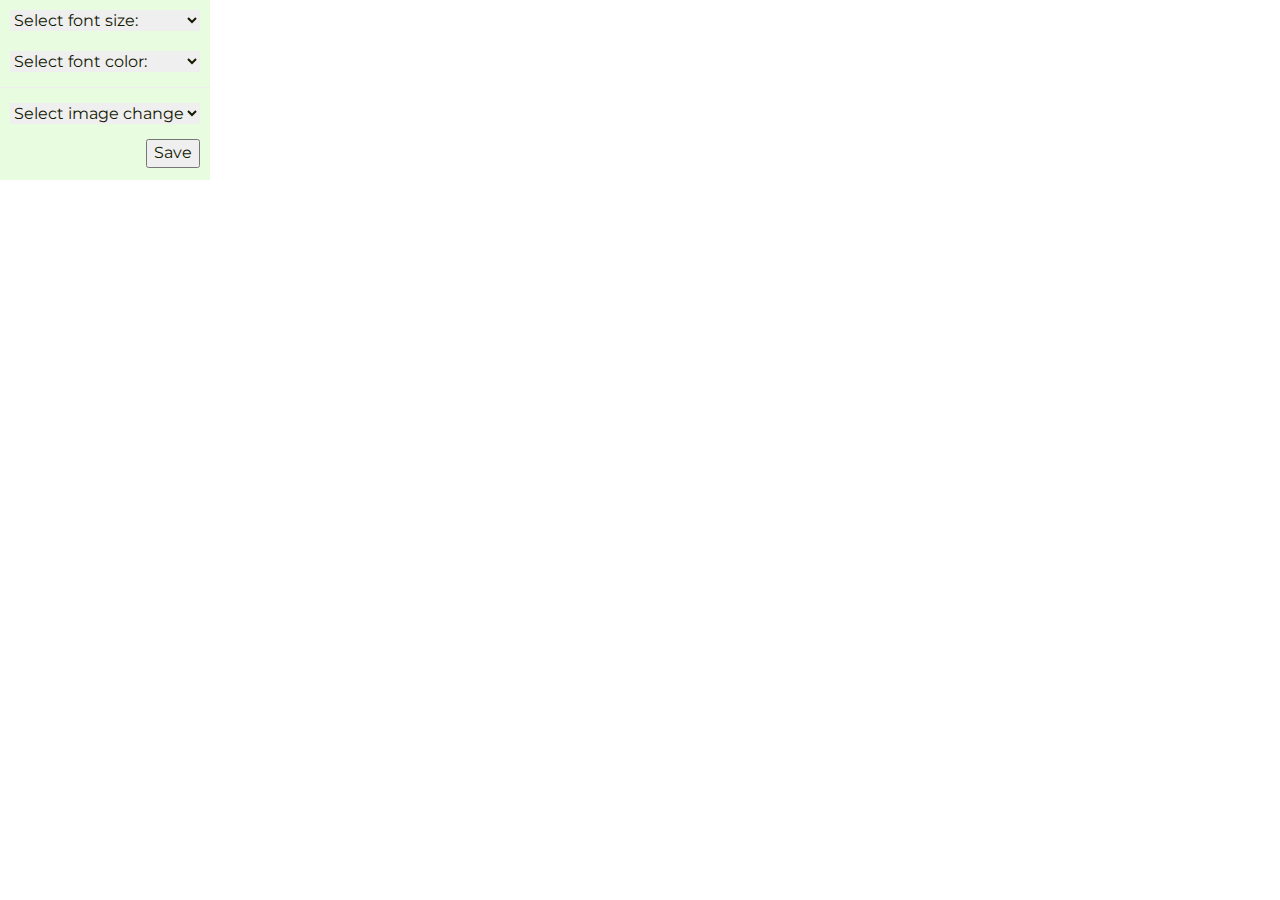
==== options.html @ f8011734 "fixed values in the font size section of options.html to reflect actual pixel size" ====
<DOCTYPE!>
<!-- will need event listeners for clicks in the associated js file for this, otherwise it will not tab correctly -->
<html lang="en">
  <head>
    <meta charset="utf-8">
    <meta http-equiv="X-UA-Compatible" content="IE=edge">
    <meta name="viewport" content="width=device-width, initial-scale=1">
    <title>Destim</title>
    <link href="https://cdnjs.cloudflare.com/ajax/libs/meyer-reset/2.0/reset.min.css">
    <link rel="stylesheet" href="https://maxcdn.bootstrapcdn.com/bootstrap/3.3.7/css/bootstrap.min.css" integrity="sha384-BVYiiSIFeK1dGmJRAkycuHAHRg32OmUcww7on3RYdg4Va+PmSTsz/K68vbdEjh4u" crossorigin="anonymous">
    <link href="css/uiStyles.css" rel="stylesheet">
    <link href="https://fonts.googleapis.com/css?family=Montserrat" rel="stylesheet">
  </head>
  <body>
    <div class="styling">
      <form action="">
        <!-- font size -->
        <div id="fontSize">
          <div class="custom-select">
            <select id="fontSizeSelection">

              <option value="null">Select font size:</option>
              <option value="19" class="fourteen">14</option>
              <option value="22" class="sixteen">16</option>
              <option value="24" class="eighteen">18</option>
              <option value="26" class="twenty">20</option>

            </select>
          </div>
        </div>
        <!-- font color -->
        <div id="">
          <div class="custom-select width-box"  style="width:200px">
            <select id="fontColor">
              <option class="" value="0">Select font color:</option>
              <option value="#121900" class="green">green black</option>
              <option value="#000128" class="blue">blue black</option>
              <option value="#080808" class="grey">deep gray</option>
              <!-- what other colors??? L: purple-black, purple-gray-->
            </select>
          </div>
        </div>
        <!-- end font color -->
      <hr>
      <!-- color change -->
      <div>
        <div class="custom-select">
          <select id="changeImage">
            <option id="colorSelectionBox">Select image change:</option>
            <option value = "95" class="saturation">Decrease saturation of images to 95%</option>
            <option value = "75" class="brightness">Decrease brightness of images to 75%</option>
          </select>

        </div>
        <button type="button" name="button" id="saveButton">Save</button>
      </div>
    </form>
    <!-- end cc -->
    </div>
  <script src="options.js" rel="script"></script>
  </body>

<!-- to do:
  - styling
  - js
  - universalize drop down box size
  - trouble shoot
  -logo
  -QA  -->
</DOCTYPE!>
---- css/uiStyles.css ----
.styling {
  background-color: #e8fce0;
  height: 180px;
  width: 210px; }
  .styling .custom-select {
    color: #121900; }
  .styling select {
    margin-left: 10px;
    margin-top: 10px;
    margin-bottom: 10px;
    width: 190px;
    border: 0px;
    font-size: 16px;
    font-family: "Montserrat", sans-serif; }
  .styling select:hover {
    border: 1px solid #000000; }
  .styling .fourteen {
    font-size: 19px; }
  .styling .sixteen {
    font-size: 22px; }
  .styling .eighteen {
    font-size: 24px; }
  .styling .twenty {
    font-size: 26px; }
  .styling .green {
    color: #121900; }
  .styling .blue {
    color: #000128; }
  .styling .grey {
    color: #080808; }
  .styling hr {
    height: 0;
    border-style: ridge;
    margin-top: 5px;
    margin-bottom: 5px; }
  .styling #changeImage {
    padding-top: 0px; }
  .styling button {
    float: right;
    font-size: 16px;
    font-family: "Montserrat", sans-serif;
    color: #121900;
    margin: 5px 10px 0px 0px;
    -webkit-appearance: button; }
  .styling button:hover {
    border: 1px solid #000000; }

/*# sourceMappingURL=uiStyles.css.map */
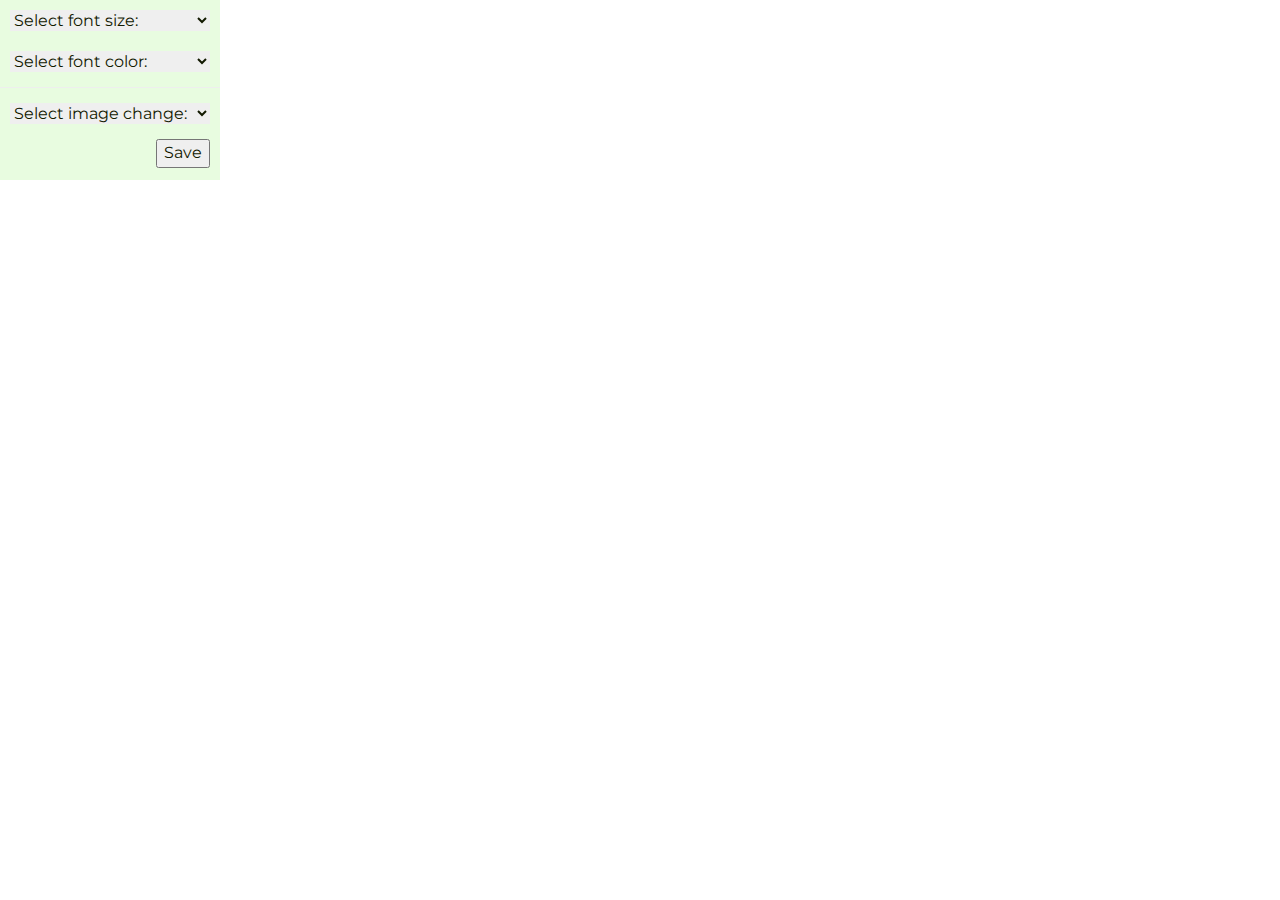
==== commit 96533537: "added more colors to the options" ====
--- a/options.html
+++ b/options.html
@@ -37,6 +37,9 @@
               <option value="#000128" class="blue">blue black</option>
               <option value="#080808" class="grey">deep gray</option>
               <!-- what other colors??? L: purple-black, purple-gray-->
+              <option value="#e8554e" class="red">red</option>
+              <option value="#ffffff" class="white">white</option>
+              <option value="#6b0069" class="plum">plum</option>
             </select>
           </div>
         </div>
--- a/css/uiStyles.css
+++ b/css/uiStyles.css
@@ -1,14 +1,14 @@
 .styling {
   background-color: #e8fce0;
   height: 180px;
-  width: 210px; }
+  width: 220px; }
   .styling .custom-select {
     color: #121900; }
   .styling select {
     margin-left: 10px;
     margin-top: 10px;
     margin-bottom: 10px;
-    width: 190px;
+    width: 200px;
     border: 0px;
     font-size: 16px;
     font-family: "Montserrat", sans-serif; }
@@ -28,6 +28,12 @@
     color: #000128; }
   .styling .grey {
     color: #080808; }
+  .styling .red {
+    color: #e8554e; }
+  .styling .white {
+    color: #aaaaaa; }
+  .styling .plum {
+    color: #6b0069; }
   .styling hr {
     height: 0;
     border-style: ridge;
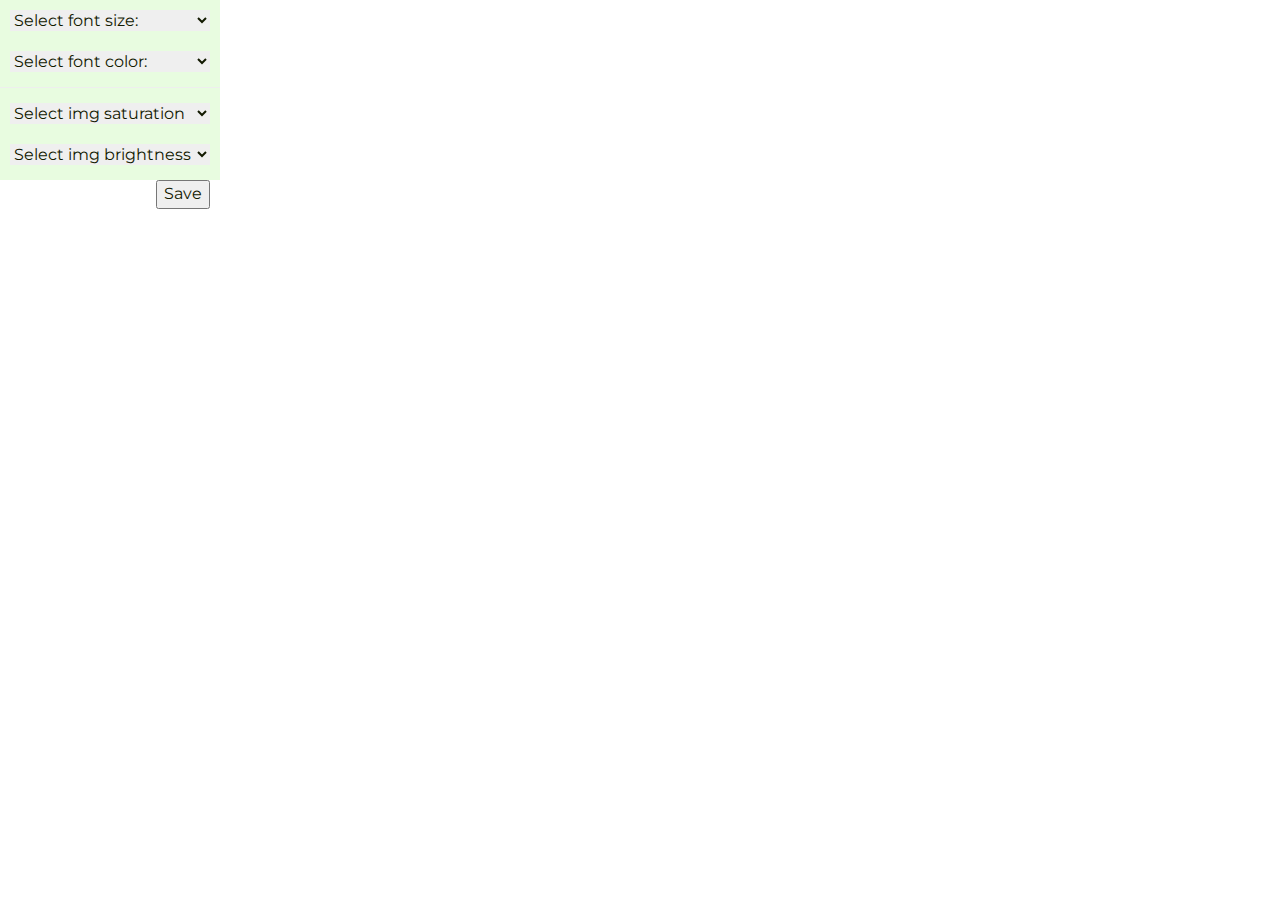
==== commit 2f67a85f: "final code revisions" ====
--- a/options.html
+++ b/options.html
@@ -49,9 +49,20 @@
       <div>
         <div class="custom-select">
           <select id="changeImage">
-            <option id="colorSelectionBox">Select image change:</option>
-            <option value = "95" class="saturation">Decrease saturation of images to 95%</option>
+            <option id="colorSelectionBox">Select img saturation</option>
+            <option value = "95" class="brightness">Decrease brightness of images to 85%</option>
             <option value = "75" class="brightness">Decrease brightness of images to 75%</option>
+            <option value = "65" class="brightness">Decrease brightness of images to 65%</option>
+          </select>
+
+        </div>
+
+        <div class="custom-select">
+          <select id="colorBrightness">
+            <option id="colorSelectionBox">Select img brightness</option>
+            <option value = "95" class="brightness">Decrease brightness of images to 95%</option>
+            <option value = "75" class="brightness">Decrease brightness of images to 75%</option>
+            <option value = "65" class="brightness">Decrease brightness of images to 65%</option>
           </select>
 
         </div>
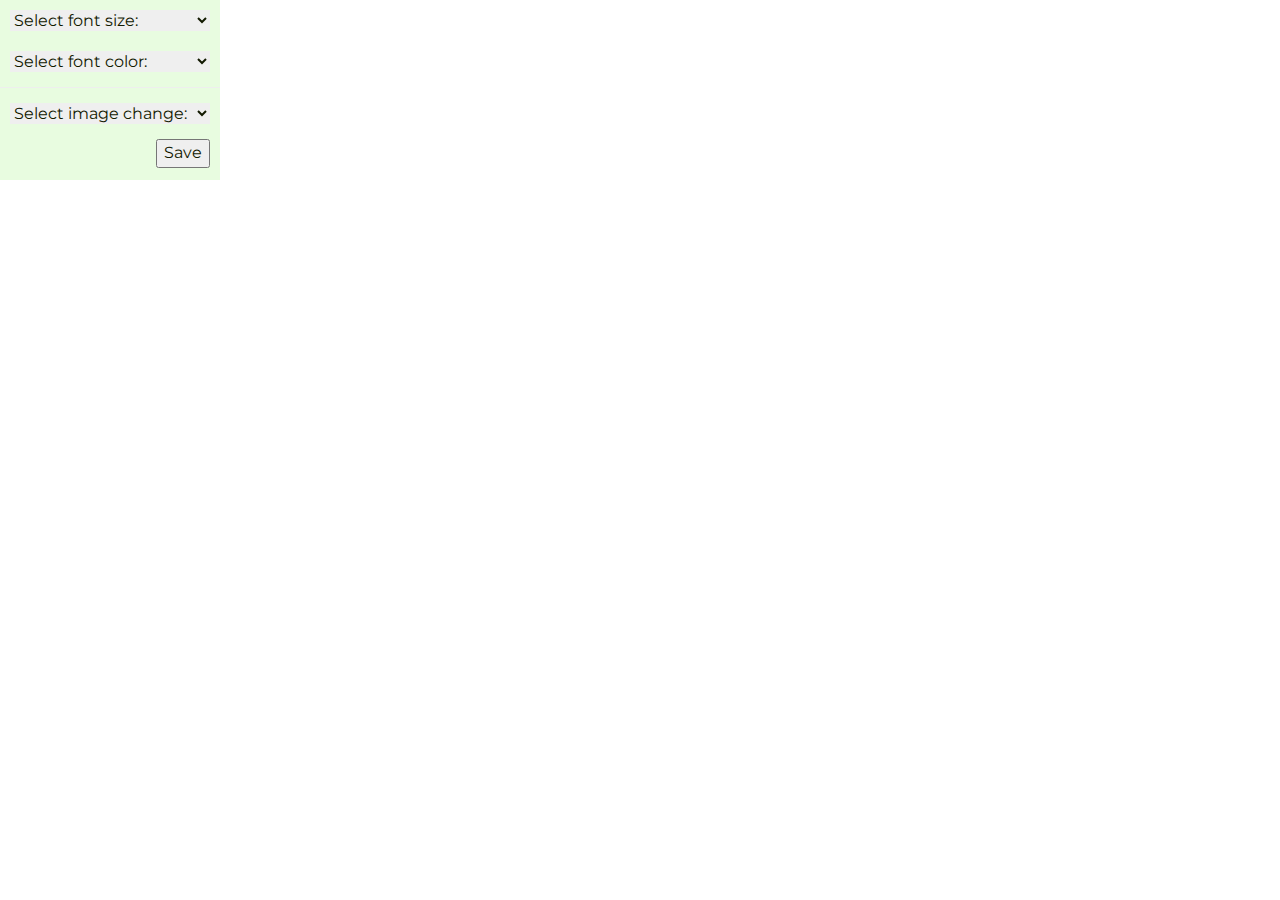
==== commit 5f6d9198: "final changes" ====
--- a/options.html
+++ b/options.html
@@ -20,10 +20,10 @@
             <select id="fontSizeSelection">
 
               <option value="null">Select font size:</option>
-              <option value="19" class="fourteen">14</option>
-              <option value="22" class="sixteen">16</option>
-              <option value="24" class="eighteen">18</option>
-              <option value="26" class="twenty">20</option>
+              <option value="14" class="fourteen">14</option>
+              <option value="16" class="sixteen">16</option>
+              <option value="18" class="eighteen">18</option>
+              <option value="20" class="twenty">20</option>
 
             </select>
           </div>
@@ -37,9 +37,6 @@
               <option value="#000128" class="blue">blue black</option>
               <option value="#080808" class="grey">deep gray</option>
               <!-- what other colors??? L: purple-black, purple-gray-->
-              <option value="#e8554e" class="red">red</option>
-              <option value="#ffffff" class="white">white</option>
-              <option value="#6b0069" class="plum">plum</option>
             </select>
           </div>
         </div>
@@ -49,24 +46,20 @@
       <div>
         <div class="custom-select">
           <select id="changeImage">
-            <option id="colorSelectionBox">Select img saturation</option>
-            <option value = "95" class="brightness">Decrease brightness of images to 85%</option>
-            <option value = "75" class="brightness">Decrease brightness of images to 75%</option>
-            <option value = "65" class="brightness">Decrease brightness of images to 65%</option>
-          </select>
-
-        </div>
-
-        <div class="custom-select">
-          <select id="colorBrightness">
-            <option id="colorSelectionBox">Select img brightness</option>
+            <option id="colorSelectionBox">Select image change:</option>
+            <option value = "95" class="saturation">Decrease saturation of images to 95%</option>
+            <option value = "85" class="saturation">Decrease saturation of images to 85%</option>
+            <option value = "75" class="saturation">Decrease saturation of images to 75%</option>
+            <option value = "65" class="saturation">Decrease saturation of images to 65%</option>
+            <option value = "55" class="saturation">Decrease saturation of images to 55%</option>
             <option value = "95" class="brightness">Decrease brightness of images to 95%</option>
             <option value = "75" class="brightness">Decrease brightness of images to 75%</option>
             <option value = "65" class="brightness">Decrease brightness of images to 65%</option>
           </select>
 
         </div>
-        <button type="button" name="button" id="saveButton">Save</button>
+        <button type="submit" name="button" id="saveButton">Save</button>
+
       </div>
     </form>
     <!-- end cc -->
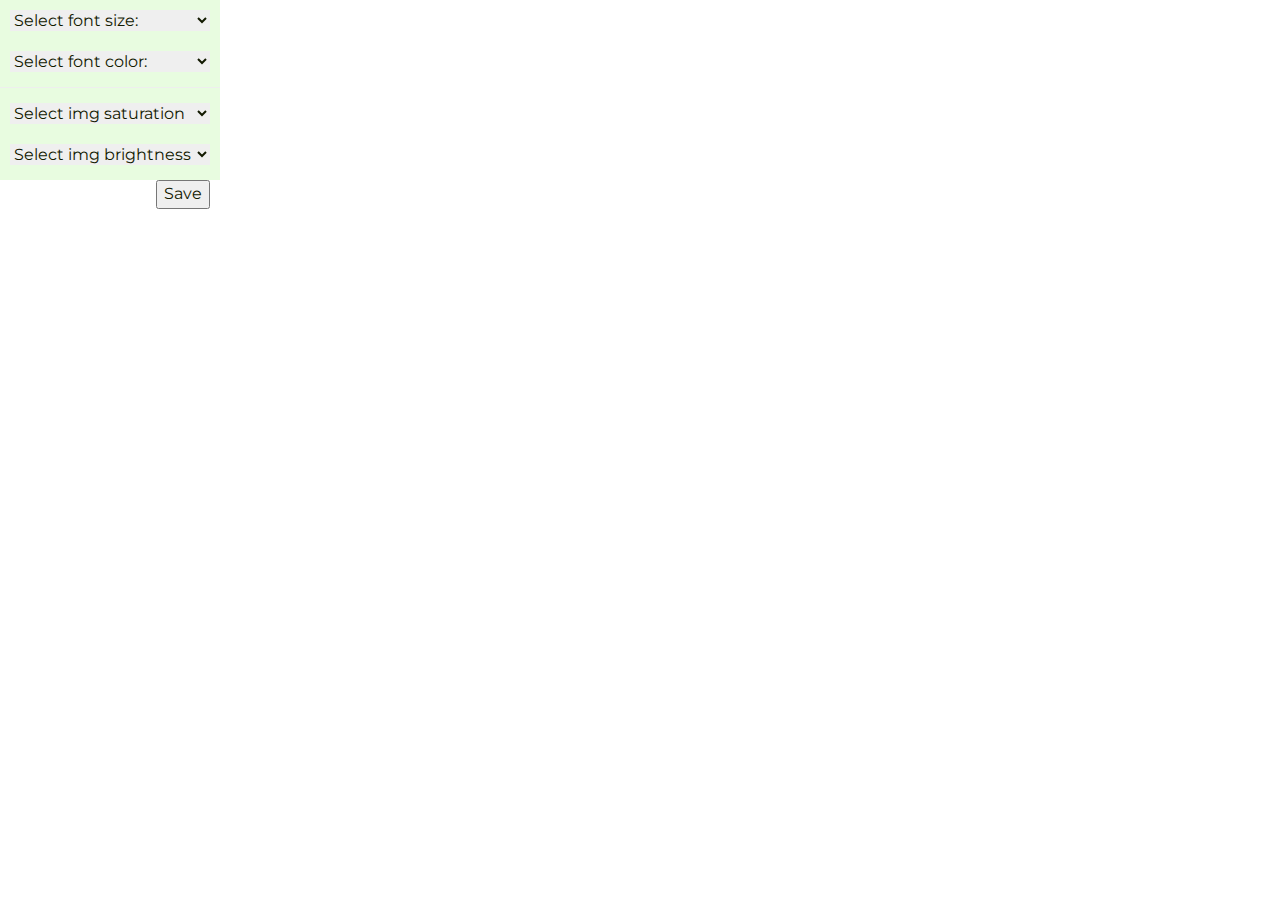
==== commit a3f49522: "fixed brightness to saturation" ====
--- a/options.html
+++ b/options.html
@@ -20,10 +20,10 @@
             <select id="fontSizeSelection">
 
               <option value="null">Select font size:</option>
-              <option value="14" class="fourteen">14</option>
-              <option value="16" class="sixteen">16</option>
-              <option value="18" class="eighteen">18</option>
-              <option value="20" class="twenty">20</option>
+              <option value="19" class="fourteen">14</option>
+              <option value="22" class="sixteen">16</option>
+              <option value="24" class="eighteen">18</option>
+              <option value="26" class="twenty">20</option>
 
             </select>
           </div>
@@ -37,6 +37,9 @@
               <option value="#000128" class="blue">blue black</option>
               <option value="#080808" class="grey">deep gray</option>
               <!-- what other colors??? L: purple-black, purple-gray-->
+              <option value="#e8554e" class="red">red</option>
+              <option value="#ffffff" class="white">white</option>
+              <option value="#6b0069" class="plum">plum</option>
             </select>
           </div>
         </div>
@@ -46,20 +49,24 @@
       <div>
         <div class="custom-select">
           <select id="changeImage">
-            <option id="colorSelectionBox">Select image change:</option>
-            <option value = "95" class="saturation">Decrease saturation of images to 95%</option>
-            <option value = "85" class="saturation">Decrease saturation of images to 85%</option>
-            <option value = "75" class="saturation">Decrease saturation of images to 75%</option>
-            <option value = "65" class="saturation">Decrease saturation of images to 65%</option>
-            <option value = "55" class="saturation">Decrease saturation of images to 55%</option>
+            <option id="colorSelectionBox">Select img saturation</option>
+            <option value = "95" class="brightness">Decrease saturation of images to 95%</option>
+            <option value = "75" class="brightness">Decrease saturation of images to 75%</option>
+            <option value = "65" class="brightness">Decrease saturation of images to 65%</option>
+          </select>
+
+        </div>
+
+        <div class="custom-select">
+          <select id="colorBrightness">
+            <option id="colorSelectionBox">Select img brightness</option>
             <option value = "95" class="brightness">Decrease brightness of images to 95%</option>
             <option value = "75" class="brightness">Decrease brightness of images to 75%</option>
             <option value = "65" class="brightness">Decrease brightness of images to 65%</option>
           </select>
 
         </div>
-        <button type="submit" name="button" id="saveButton">Save</button>
-
+        <button type="button" name="button" id="saveButton">Save</button>
       </div>
     </form>
     <!-- end cc -->
